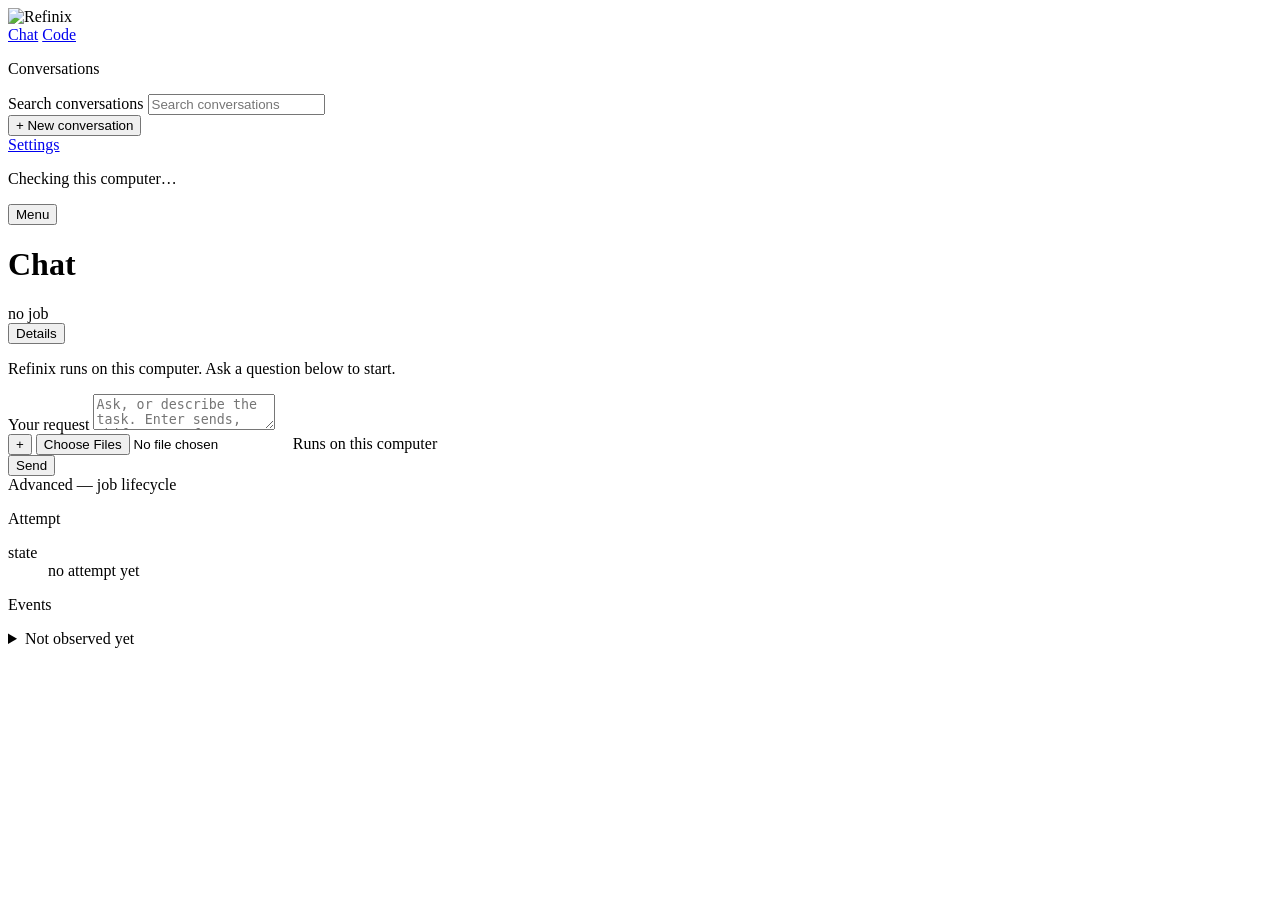
==== frontend/app/index.html @ 3e81ef81 "feat(desktop): add Refinix macOS app and shared UI" ====
<!doctype html>
<meta charset="utf-8">
<meta name="viewport" content="width=device-width, initial-scale=1">
<title>Refinix</title>
<link rel="icon" href="/assets/refinix-mark.png">
<link rel="stylesheet" href="/app.css">
<link rel="stylesheet" href="/overrides.css">
<link rel="stylesheet" href="/refinix.css">
<!-- No external font or script. The running application makes no network
     request outside 127.0.0.1. -->
<div class="scrim" id="scrim"></div>
<div class="app">
  <nav class="nav" id="nav">
    <div class="brand">
      <img class="brand-logo" src="/assets/refinix-wordmark.png" alt="Refinix">
    </div>

    <div class="surfaces">
      <a class="surface-link" aria-current="page" href="/">Chat</a>
      <a class="surface-link" href="/code.html">Code</a>
    </div>

    <div class="nav-list">
      <p class="lbl nav-list-h">Conversations</p>
      <label class="visually-hidden" for="chat-search">Search conversations</label>
      <input class="chat-search" id="chat-search" type="search"
             placeholder="Search conversations" autocomplete="off">
      <p class="lbl search-state" id="search-state" hidden></p>
      <div id="chat-list"></div>
      <button class="nav-item" id="new-chat">+ New conversation</button>
    </div>

    <div class="nav-foot">
      <a class="nav-secondary" href="/control.html">Settings</a>
      <p class="ready-line" id="ready-line">Checking this computer…</p>
    </div>
  </nav>

  <main class="main">
    <header class="main-head">
      <button class="nav-toggle" id="nav-toggle" aria-expanded="false"
              aria-controls="nav">Menu</button>
      <h1 class="head-title" id="head-title">Chat</h1>
      <span class="chip chip-unknown" id="job-chip">no job</span>
      <div class="head-spacer"></div>
      <button class="rail-toggle" id="rail-toggle" aria-expanded="false"
              aria-controls="rail">Details</button>
    </header>

    <div id="notices" role="status" aria-live="polite"></div>

    <div class="thread" id="thread">
      <article class="turn turn-agent">
        <div class="prose">
          <p>Refinix runs on this computer. Ask a question below to start.</p>
        </div>
      </article>
    </div>

    <button class="jump-latest" id="jump-latest" hidden>Jump to latest</button>

    <form class="composer" id="composer">
      <div class="composer-box" id="composer-box">
        <div class="drop-hint" id="drop-hint" hidden>Drop files to attach them</div>

        <ul class="attachments" id="attachments" hidden
            aria-label="Files attached to this request"></ul>

        <div class="composer-line">
          <span class="skill-chip" id="skill-chip" hidden>
            <span class="skill-icon" id="skill-icon" aria-hidden="true"></span>
            <button class="skill-name" type="button" id="skill-name"
                    aria-describedby="skill-status"></button>
            <button class="skill-remove" type="button" id="skill-remove"
                    aria-label="Remove the selected skill">&#215;</button>
          </span>
          <label class="visually-hidden" for="input">Your request</label>
          <textarea class="composer-input" id="input" rows="2"
                    placeholder="Ask, or describe the task. Enter sends, Shift+Enter for a new line."></textarea>
        </div>

        <p class="skill-status" id="skill-status" hidden></p>

        <div class="composer-bar">
          <button class="round-btn" type="button" id="plus-btn"
                  aria-haspopup="menu" aria-expanded="false"
                  aria-label="Add files or choose a skill">+</button>
          <input class="visually-hidden" type="file" id="file-input" multiple>
          <span class="lbl" id="send-hint">Runs on this computer</span>
          <div class="head-spacer"></div>
          <button class="btn btn-stop" type="button" id="cancel-btn" hidden>Stop</button>
          <button class="btn btn-primary" type="submit" id="send">Send</button>
        </div>
      </div>
    </form>
  </main>

  <aside class="rail" id="rail">
    <section class="rail-sec">
      <span class="lbl">Advanced — job lifecycle</span>
      <ol class="life" id="life"></ol>
    </section>

    <section class="rail-sec">
      <span class="lbl">Attempt</span>
      <dl class="kv" id="attempt-kv">
        <div><dt>state</dt><dd class="unavailable">no attempt yet</dd></div>
      </dl>
    </section>

    <section class="rail-sec">
      <span class="lbl">Events</span>
      <ul class="events" id="events"></ul>
    </section>

    <section class="rail-sec">
      <details class="quiet">
        <summary class="lbl">Not observed yet</summary>
        <dl class="kv" id="kv-unavailable"></dl>
        <p class="lbl">Not failures. The work that produces this evidence has
           not run.</p>
      </details>
    </section>
  </aside>
</div>
<script type="module" src="/app.js"></script>
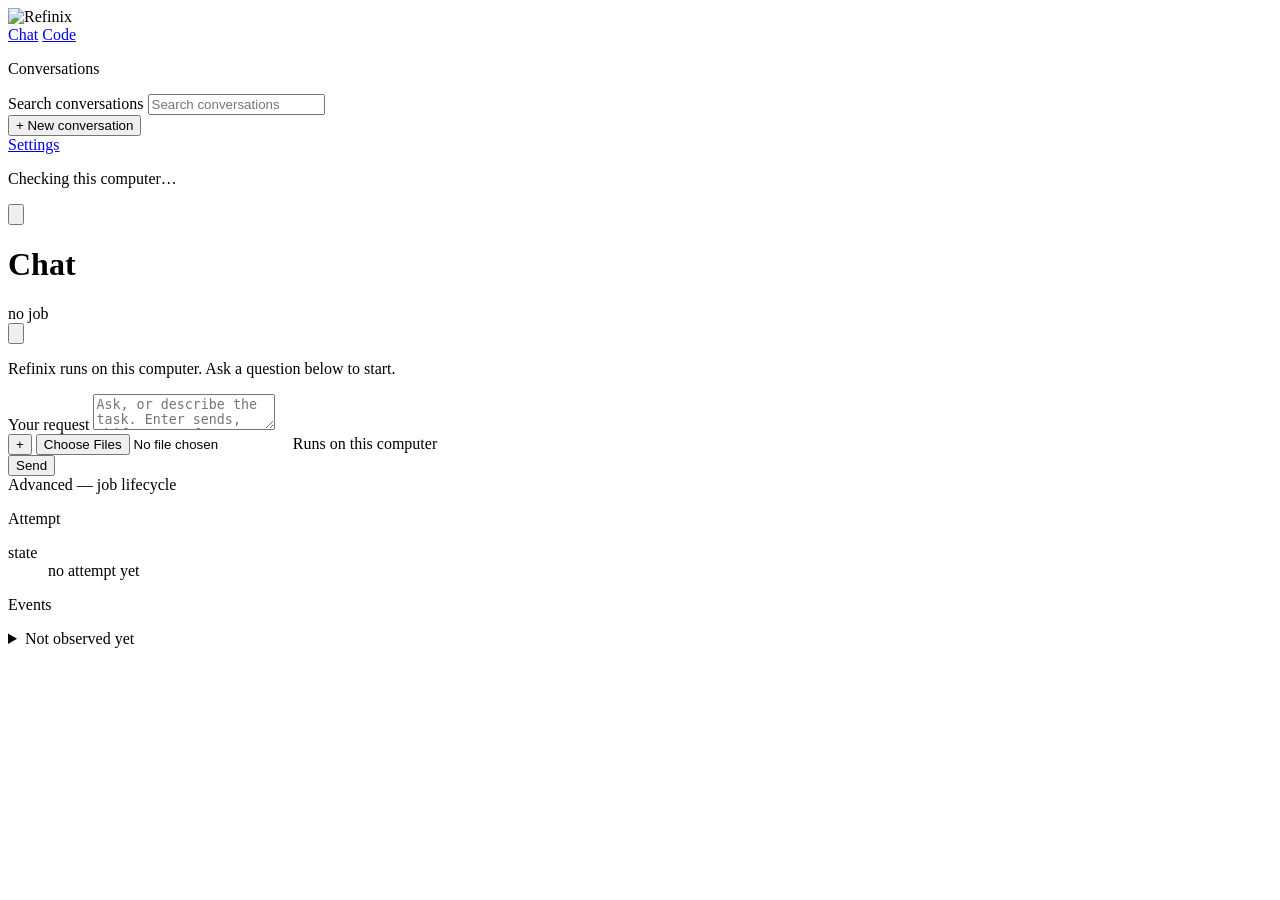
==== commit f33e8061: "Fixed some frontend ui" ====
--- a/frontend/app/index.html
+++ b/frontend/app/index.html
@@ -8,7 +8,6 @@
 <link rel="stylesheet" href="/refinix.css">
 <!-- No external font or script. The running application makes no network
      request outside 127.0.0.1. -->
-<div class="scrim" id="scrim"></div>
 <div class="app">
   <nav class="nav" id="nav">
     <div class="brand">
@@ -38,13 +37,29 @@
 
   <main class="main">
     <header class="main-head">
-      <button class="nav-toggle" id="nav-toggle" aria-expanded="false"
-              aria-controls="nav">Menu</button>
+      <button class="panel-toggle panel-toggle-left" type="button"
+              id="nav-toggle" data-panel-toggle="nav"
+              aria-controls="nav" aria-expanded="true"
+              aria-label="Navigation panel">
+        <svg viewBox="0 0 16 16" aria-hidden="true" focusable="false">
+          <line x1="2.5" y1="4.5" x2="13.5" y2="4.5"/>
+          <line x1="2.5" y1="8" x2="13.5" y2="8"/>
+          <line x1="2.5" y1="11.5" x2="13.5" y2="11.5"/>
+        </svg>
+      </button>
       <h1 class="head-title" id="head-title">Chat</h1>
       <span class="chip chip-unknown" id="job-chip">no job</span>
       <div class="head-spacer"></div>
-      <button class="rail-toggle" id="rail-toggle" aria-expanded="false"
-              aria-controls="rail">Details</button>
+      <button class="panel-toggle panel-toggle-right" type="button"
+              id="rail-toggle" data-panel-toggle="rail"
+              aria-controls="rail" aria-expanded="true"
+              aria-label="Details panel">
+        <svg viewBox="0 0 16 16" aria-hidden="true" focusable="false">
+          <line x1="2.5" y1="4.5" x2="13.5" y2="4.5"/>
+          <line x1="2.5" y1="8" x2="13.5" y2="8"/>
+          <line x1="2.5" y1="11.5" x2="13.5" y2="11.5"/>
+        </svg>
+      </button>
     </header>
 
     <div id="notices" role="status" aria-live="polite"></div>
@@ -123,4 +138,5 @@
     </section>
   </aside>
 </div>
+<div class="panel-scrim" id="scrim"></div>
 <script type="module" src="/app.js"></script>
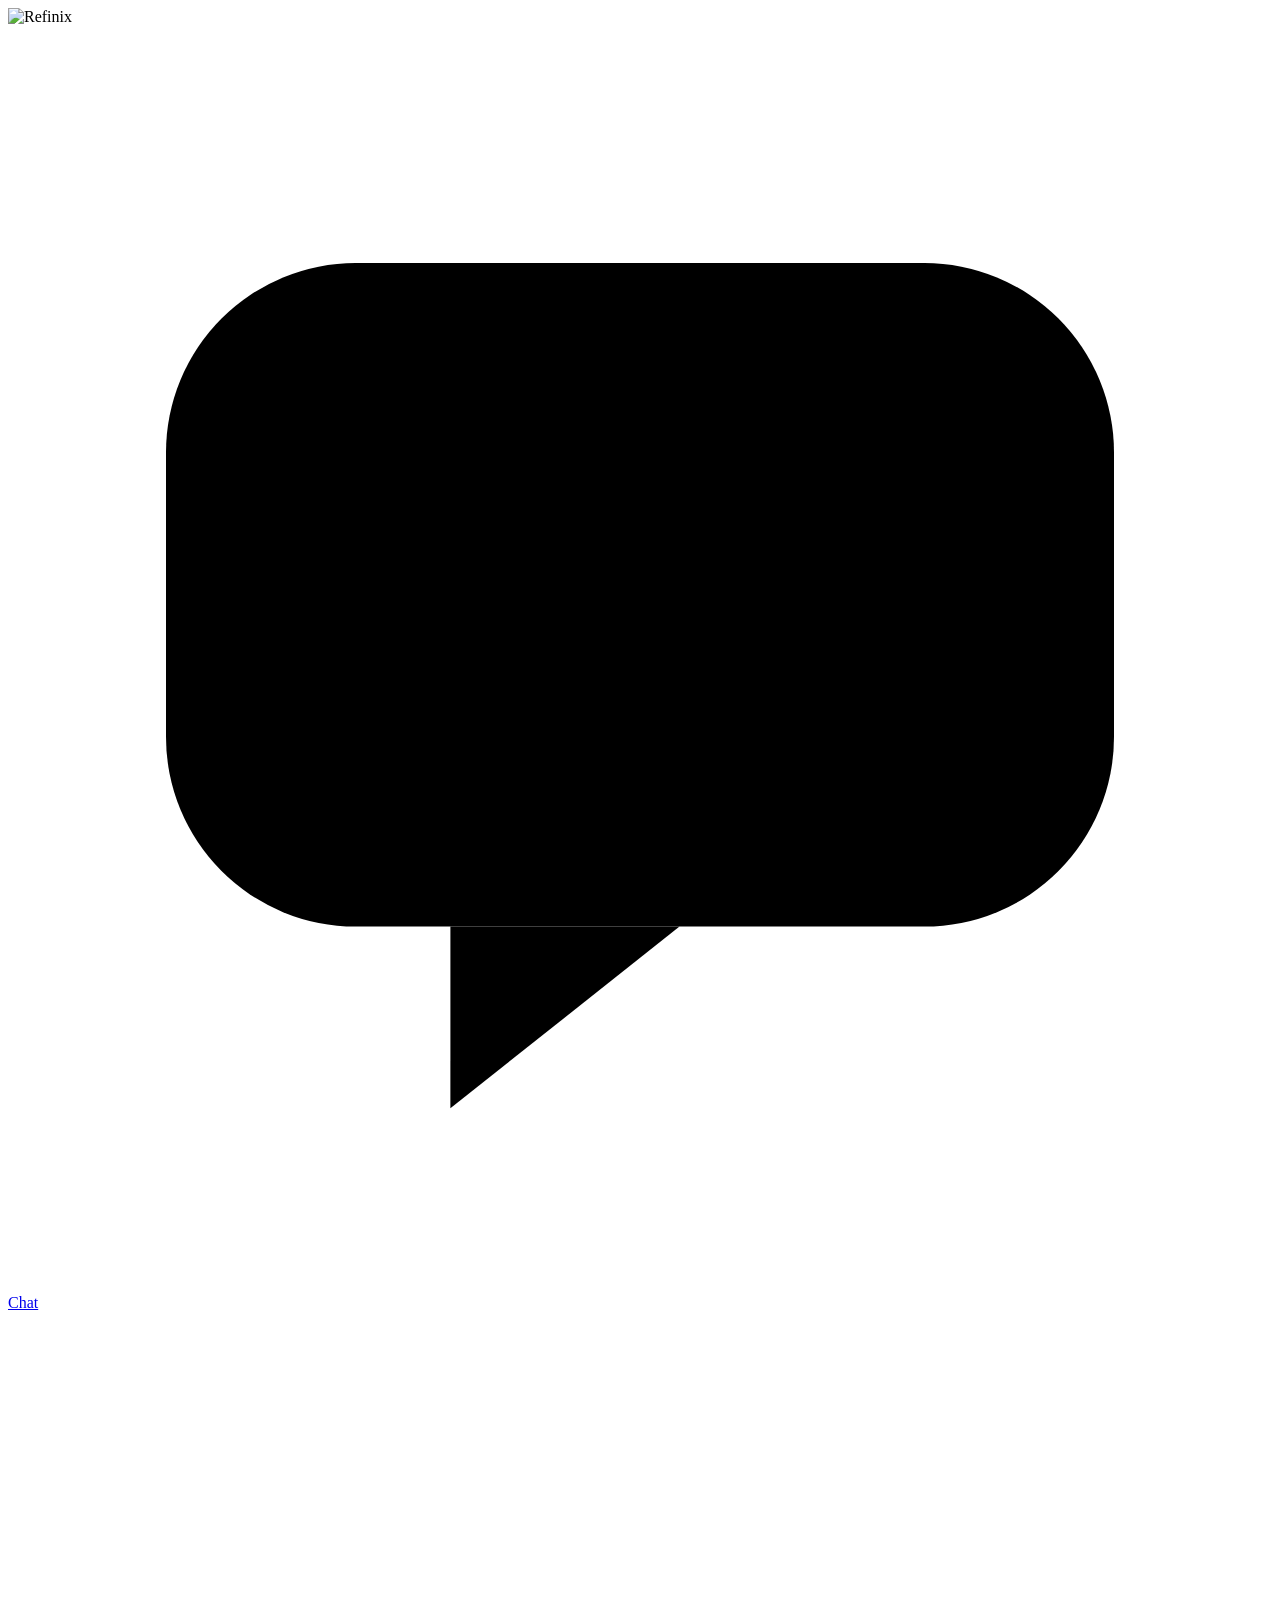
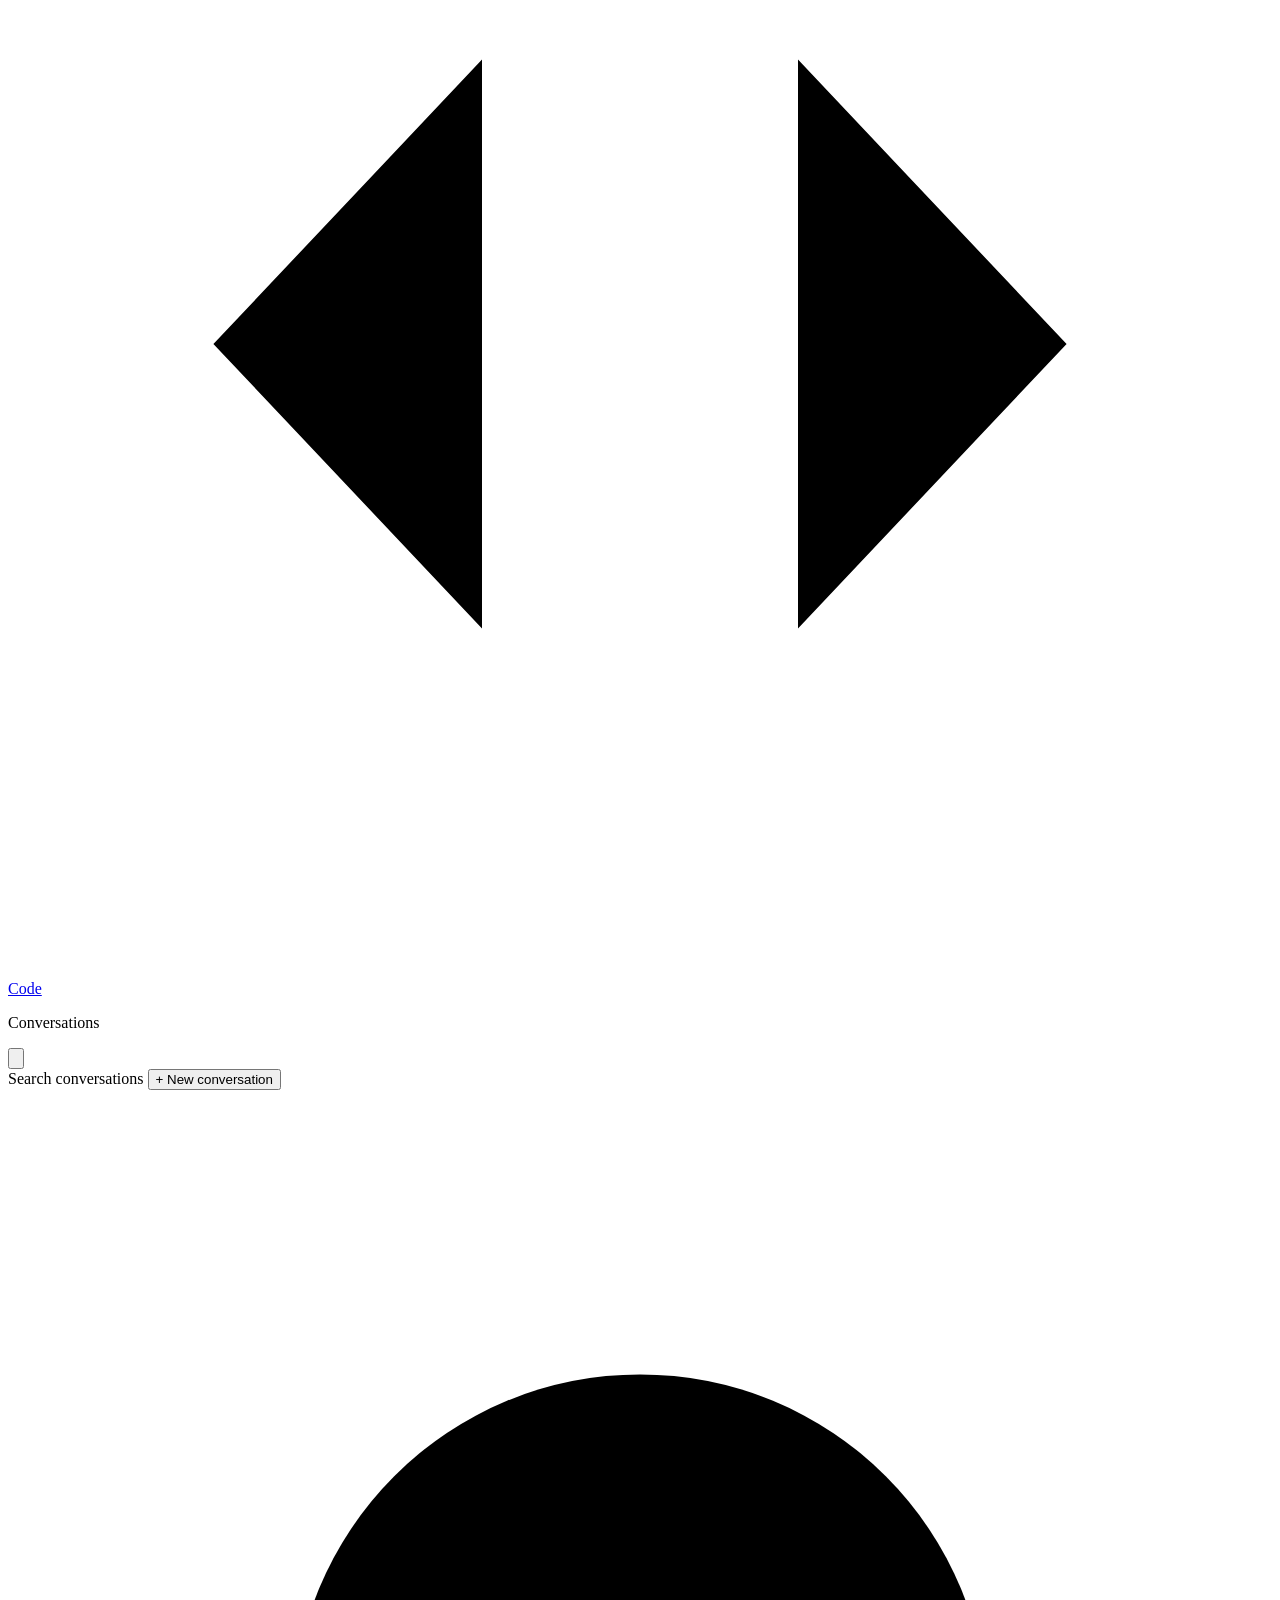
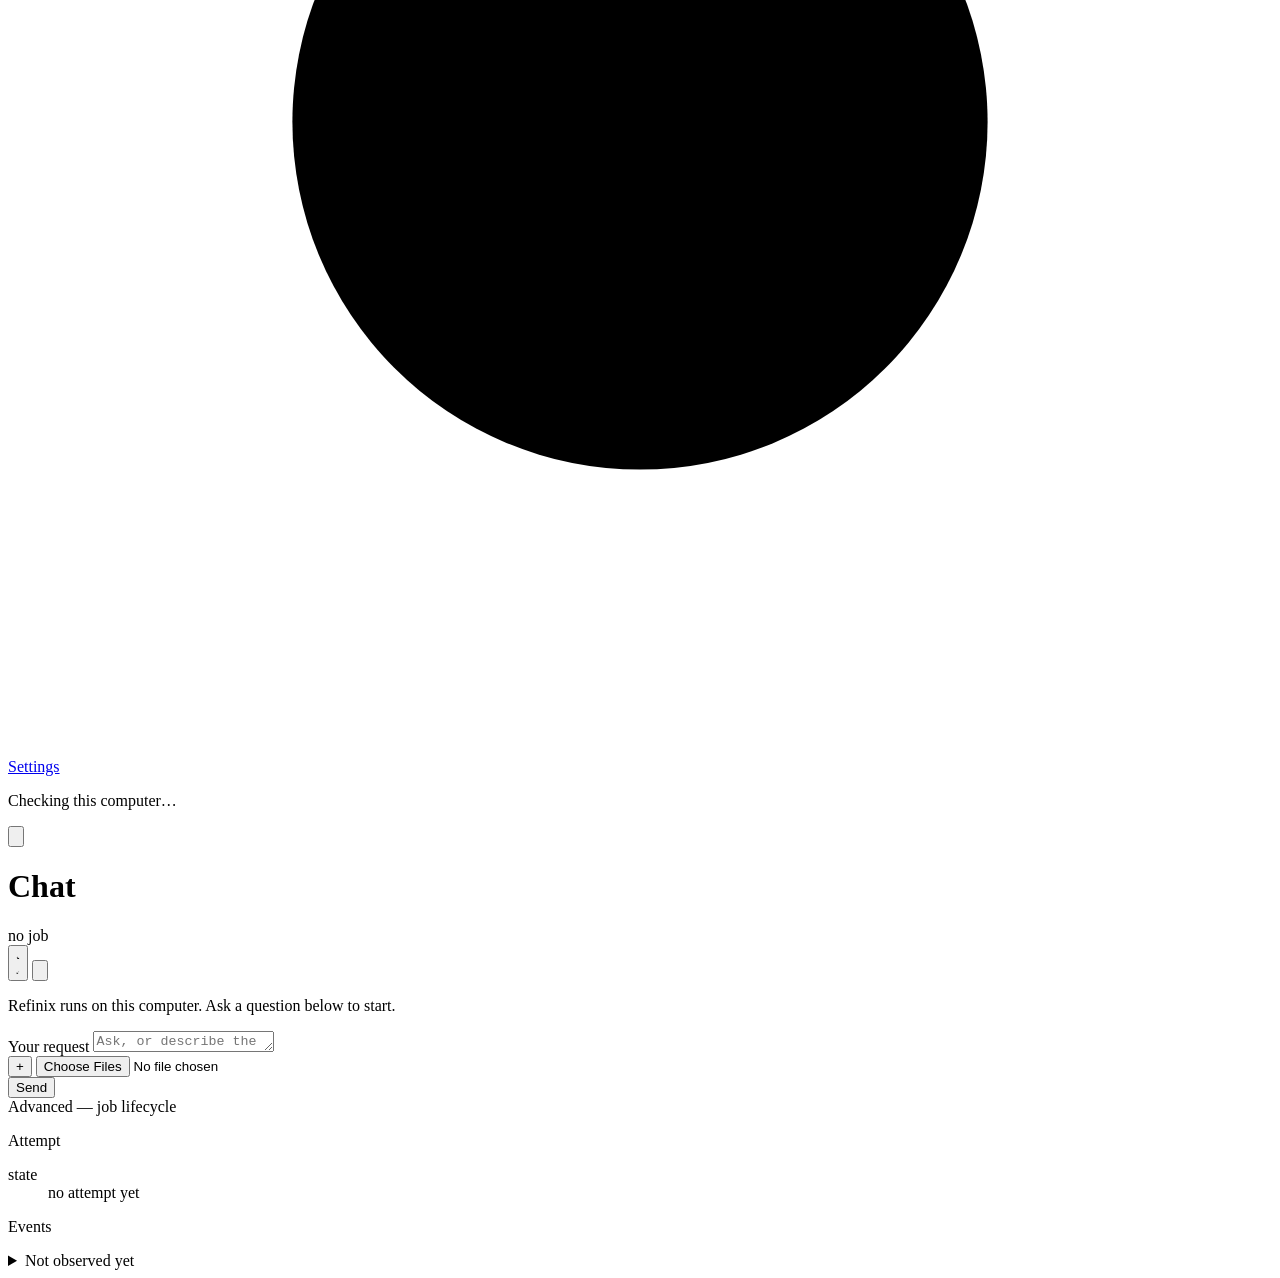
==== commit 9821886a: "Updated UI and frontend changes" ====
--- a/frontend/app/index.html
+++ b/frontend/app/index.html
@@ -8,29 +8,78 @@
 <link rel="stylesheet" href="/refinix.css">
 <!-- No external font or script. The running application makes no network
      request outside 127.0.0.1. -->
+<!-- Theme resolves before the first paint. Without this the page paints the
+     default palette and then swaps, which reads as a flash on every load. -->
+<script>
+  (function () {
+    try {
+      var stored = localStorage.getItem('refinix.theme');
+      var dark = stored ? stored === 'dark'
+        : window.matchMedia('(prefers-color-scheme: dark)').matches;
+      document.documentElement.dataset.theme = dark ? 'dark' : 'light';
+    } catch (_) { /* private window, blocked storage: the CSS default stands */ }
+  })();
+</script>
 <div class="app">
   <nav class="nav" id="nav">
     <div class="brand">
       <img class="brand-logo" src="/assets/refinix-wordmark.png" alt="Refinix">
     </div>
 
-    <div class="surfaces">
-      <a class="surface-link" aria-current="page" href="/">Chat</a>
-      <a class="surface-link" href="/code.html">Code</a>
+    <!-- The two surfaces as one switch under the mark. Both destinations stay
+         on screen and the thumb sits under the one you are on, so changing
+         surface costs a click rather than open-then-choose, and the wall
+         spends a single row on it instead of a band of tabs. -->
+    <div class="surface-switch" data-on="chat">
+      <span class="switch-thumb" aria-hidden="true"></span>
+      <a class="switch-seg" href="/" aria-current="page">
+        <svg viewBox="0 0 16 16" aria-hidden="true" focusable="false">
+          <rect x="2" y="3" width="12" height="8.4" rx="2.4"/>
+          <path d="M5.6 11.4v2.3l2.9-2.3"/>
+        </svg>
+        <span>Chat</span>
+      </a>
+      <a class="switch-seg" href="/code.html">
+        <svg viewBox="0 0 16 16" aria-hidden="true" focusable="false">
+          <path d="M6 4.4 2.6 8 6 11.6M10 4.4 13.4 8 10 11.6"/>
+        </svg>
+        <span>Code</span>
+      </a>
     </div>
 
     <div class="nav-list">
-      <p class="lbl nav-list-h">Conversations</p>
+      <!-- The heading owns the search: an icon at its right opens the field, so
+           the wall spends a row on searching only while you are searching. -->
+      <div class="nav-list-head">
+        <p class="lbl nav-list-h">Conversations</p>
+        <button class="list-search-btn" id="chat-search-btn" type="button"
+                aria-expanded="false" aria-controls="chat-search"
+                aria-label="Search conversations" title="Search conversations">
+          <svg viewBox="0 0 16 16" aria-hidden="true" focusable="false">
+            <circle cx="7" cy="7" r="4.3"/>
+            <path d="M10.1 10.1 13.6 13.6"/>
+          </svg>
+        </button>
+      </div>
       <label class="visually-hidden" for="chat-search">Search conversations</label>
       <input class="chat-search" id="chat-search" type="search"
-             placeholder="Search conversations" autocomplete="off">
+             placeholder="Search conversations" autocomplete="off" hidden>
       <p class="lbl search-state" id="search-state" hidden></p>
+      <!-- Above the list, not under it: starting a conversation is the one
+           action here whose reach does not depend on how long the list is. -->
+      <button class="nav-item new-chat" id="new-chat">+ New conversation</button>
       <div id="chat-list"></div>
-      <button class="nav-item" id="new-chat">+ New conversation</button>
     </div>
 
     <div class="nav-foot">
-      <a class="nav-secondary" href="/control.html">Settings</a>
+      <a class="nav-secondary" href="/control.html">
+        <svg viewBox="0 0 16 16" aria-hidden="true" focusable="false">
+          <path d="M12.4 8h1.8M10.2 11.8l.9 1.6M5.8 11.8l-.9 1.6M3.6 8H1.8M5.8 4.2l-.9-1.6M10.2 4.2l.9-1.6"/>
+          <circle cx="8" cy="8" r="4.4"/>
+          <circle cx="8" cy="8" r="1.8"/>
+        </svg>
+        <span>Settings</span>
+      </a>
       <p class="ready-line" id="ready-line">Checking this computer…</p>
     </div>
   </nav>
@@ -50,6 +99,27 @@
       <h1 class="head-title" id="head-title">Chat</h1>
       <span class="chip chip-unknown" id="job-chip">no job</span>
       <div class="head-spacer"></div>
+      <!-- Icon only, and the icon reports the theme that is on rather than the
+           one a click would bring: a moon and star while dark is on, a sun and
+           cloud while light is on. -->
+      <button class="panel-toggle theme-toggle" type="button" id="theme-toggle">
+        <svg class="theme-icon theme-icon-day" viewBox="0 0 20 20"
+             aria-hidden="true" focusable="false">
+          <path class="sun-rays" d="M2.9 6.6H1.4M7 2.5V1M4.1 3.7 3 2.6M9.9 3.7 11 2.6M4.1 9.5 3 10.6"/>
+          <circle cx="7" cy="6.6" r="2.7"/>
+          <g class="cloud">
+            <circle cx="8.6" cy="13.6" r="2.5"/>
+            <circle cx="12.2" cy="12.9" r="3.2"/>
+            <circle cx="15.4" cy="13.8" r="2.3"/>
+            <rect x="8.6" y="13" width="6.8" height="3.1"/>
+          </g>
+        </svg>
+        <svg class="theme-icon theme-icon-night" viewBox="0 0 20 20"
+             aria-hidden="true" focusable="false">
+          <path d="M12.88 12.43A4.88 4.88 0 1 1 7.57 7.13 3.79 3.79 0 0 0 12.88 12.43z"/>
+          <path d="M14.6 2.2l.85 2.05 2.05.85-2.05.85-.85 2.05-.85-2.05L11.7 5.1l2.05-.85z"/>
+        </svg>
+      </button>
       <button class="panel-toggle panel-toggle-right" type="button"
               id="rail-toggle" data-panel-toggle="rail"
               aria-controls="rail" aria-expanded="true"
@@ -72,9 +142,26 @@
       </article>
     </div>
 
-    <button class="jump-latest" id="jump-latest" hidden>Jump to latest</button>
-
     <form class="composer" id="composer">
+      <!-- Icon only: a labelled pill sat over the conversation it was offering
+           to scroll, and this control is only ever offered when you are already
+           looking at the text it would cover. -->
+      <button class="jump-latest" id="jump-latest" type="button" hidden
+              title="Jump to latest" aria-label="Jump to latest">
+        <svg viewBox="0 0 16 16" aria-hidden="true" focusable="false">
+          <path d="M8 3.25V12.5M4.4 8.9 8 12.5l3.6-3.6"/>
+        </svg>
+      </button>
+
+      <!-- Turns and shines only while a job is actually running. app.js
+           drives it from the job state, so it cannot outlive the work. -->
+      <div class="working" id="working" role="status" hidden>
+        <span class="working-mark" aria-hidden="true">
+          <img src="/assets/refinix-mark.png" alt="">
+        </span>
+        <span class="working-label">Refinix Working</span>
+      </div>
+
       <div class="composer-box" id="composer-box">
         <div class="drop-hint" id="drop-hint" hidden>Drop files to attach them</div>
 
@@ -90,7 +177,7 @@
                     aria-label="Remove the selected skill">&#215;</button>
           </span>
           <label class="visually-hidden" for="input">Your request</label>
-          <textarea class="composer-input" id="input" rows="2"
+          <textarea class="composer-input" id="input" rows="1"
                     placeholder="Ask, or describe the task. Enter sends, Shift+Enter for a new line."></textarea>
         </div>
 
@@ -101,8 +188,18 @@
                   aria-haspopup="menu" aria-expanded="false"
                   aria-label="Add files or choose a skill">+</button>
           <input class="visually-hidden" type="file" id="file-input" multiple>
-          <span class="lbl" id="send-hint">Runs on this computer</span>
+          <button class="context-meter" type="button" id="context-meter"
+                  aria-haspopup="dialog" aria-expanded="false" hidden>
+            <span id="context-figure">Context</span>
+          </button>
           <div class="head-spacer"></div>
+          <button class="model-pill" type="button" id="model-pill"
+                  aria-haspopup="dialog" aria-expanded="false" hidden>
+            <span class="model-name" id="model-name">—</span>
+            <span class="model-reasoning" id="model-reasoning" hidden>Reasoning</span>
+            <svg class="model-caret" viewBox="0 0 16 16" aria-hidden="true"
+                 focusable="false"><path d="M4.2 6.4 8 10.2l3.8-3.8"/></svg>
+          </button>
           <button class="btn btn-stop" type="button" id="cancel-btn" hidden>Stop</button>
           <button class="btn btn-primary" type="submit" id="send">Send</button>
         </div>
